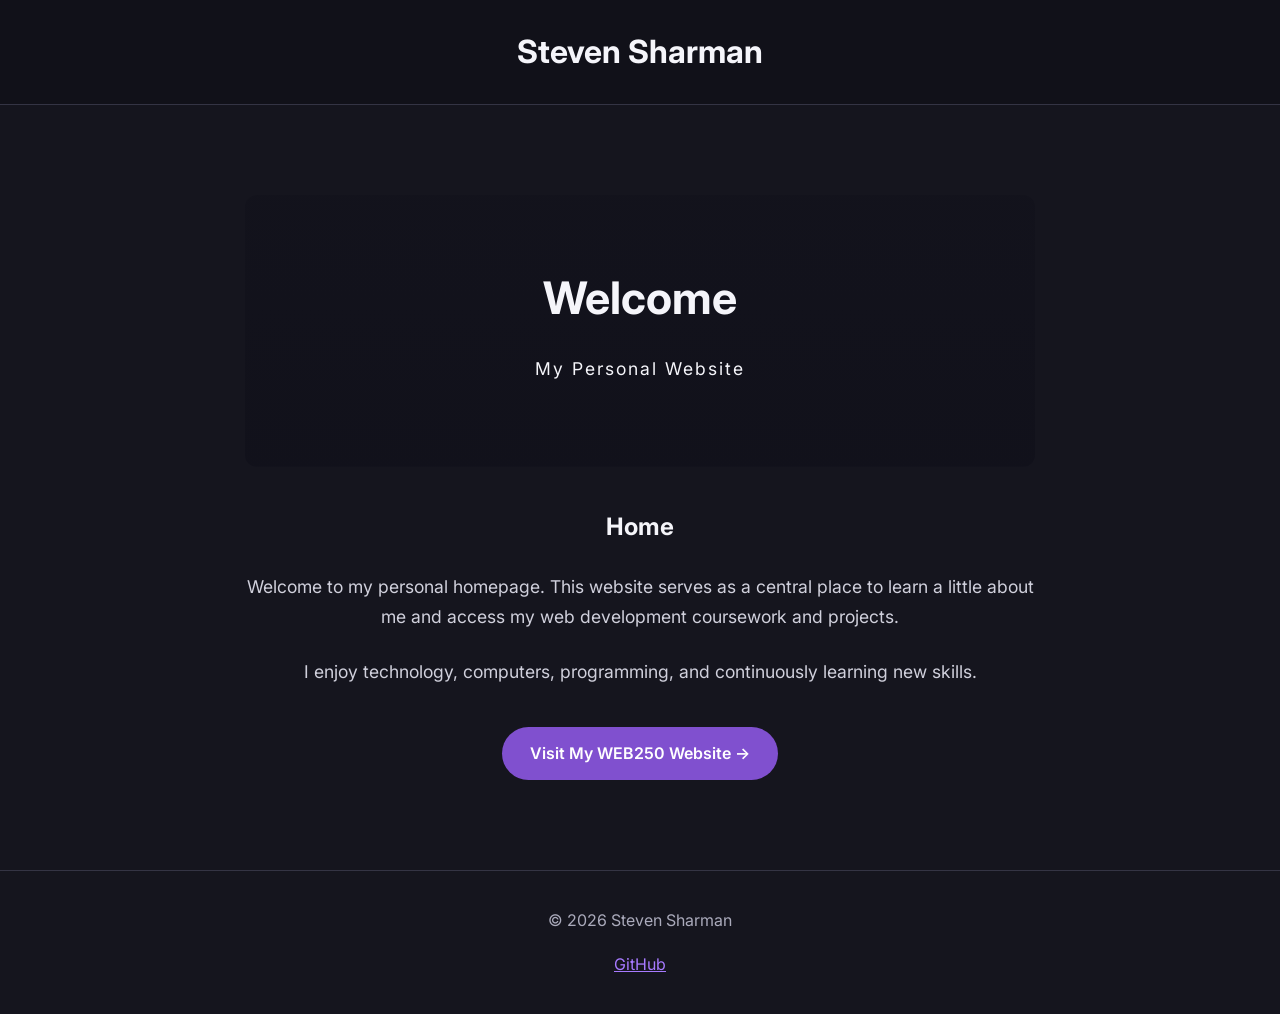
==== index.html @ 43511a15 "Update index.html" ====
<!DOCTYPE html>
<html lang="en">
<head>
    <meta charset="UTF-8">
    <meta name="viewport" content="width=device-width, initial-scale=1.0">

    <title>Steven Sharman ✦ Personal Homepage</title>

    <link rel="preconnect" href="https://fonts.googleapis.com">
    <link rel="preconnect" href="https://fonts.gstatic.com" crossorigin>
    <link href="https://fonts.googleapis.com/css2?family=Inter:wght@400;500;600;700;800&display=swap" rel="stylesheet">

    <style>
        * {
            box-sizing: border-box;
        }

        body {
            margin: 0;
            background-color: #15151e;
            color: #f5f5fa;
            font-family: 'Inter', sans-serif;
            line-height: 1.7;
        }

        header {
            background-color: #111119;
            padding: 25px;
            text-align: center;
            border-bottom: 1px solid #343444;
        }

        header h1 {
            margin: 0;
            font-size: 2rem;
        }

        main {
            max-width: 850px;
            margin: 60px auto;
            padding: 30px;
            text-align: center;
        }

        .hero {
            padding: 65px 20px;
            background:
                linear-gradient(rgba(15, 15, 25, 0.4),
                rgba(15, 15, 25, 0.65)),
                url('https://images.unsplash.com/photo-1464822759023-fed622ff2c3b?auto=format&fit=crop&w=1800&q=85');
            background-size: cover;
            background-position: center;
            border-radius: 12px;
            margin-bottom: 40px;
        }

        .hero h2 {
            font-size: 2.8rem;
            margin: 0;
        }

        .hero p {
            font-size: 1.1rem;
            letter-spacing: 2px;
        }

        .description {
            color: #d0d0dc;
            font-size: 1.1rem;
            margin: 25px auto;
        }

        .course-link {
            display: inline-block;
            background-color: #8050cf;
            color: white;
            text-decoration: none;
            padding: 13px 28px;
            border-radius: 30px;
            font-weight: 600;
            margin-top: 15px;
            transition: background-color 0.2s;
        }

        .course-link:hover {
            background-color: #a77aff;
        }

        footer {
            text-align: center;
            padding: 20px;
            border-top: 1px solid #343444;
            color: #aaaabb;
        }

        footer a {
            color: #a77aff;
        }

        @media (max-width: 600px) {
            main {
                margin: 25px auto;
                padding: 15px;
            }

            .hero h2 {
                font-size: 2rem;
            }
        }
    </style>

    <script src="https://lint.page/kit/4d0fe3.js" crossorigin="anonymous"></script>
</head>

<body>

    <header>
        <h1>Steven Sharman</h1>
    </header>

    <main>
        <section class="hero">
            <h2>Welcome</h2>
            <p>My Personal Website</p>
        </section>

        <section>
            <h2>Home</h2>

            <p class="description">
                Welcome to my personal homepage. This website serves
                as a central place to learn a little about me and
                access my web development coursework and projects.
            </p>

            <p class="description">
                I enjoy technology, computers, programming, and
                continuously learning new skills.
            </p>

            <a class="course-link" href="web250/">
                Visit My WEB250 Website →
            </a>
        </section>
    </main>

    <footer>
        <p>© 2026 Steven Sharman</p>

        <p>
            <a href="https://github.com/stevensharman1">GitHub</a>
        </p>
    </footer>

    <script src="https://divonbriesen.github.io/teaching/tools/standards-check.js" defer></script>

</body>
</html>
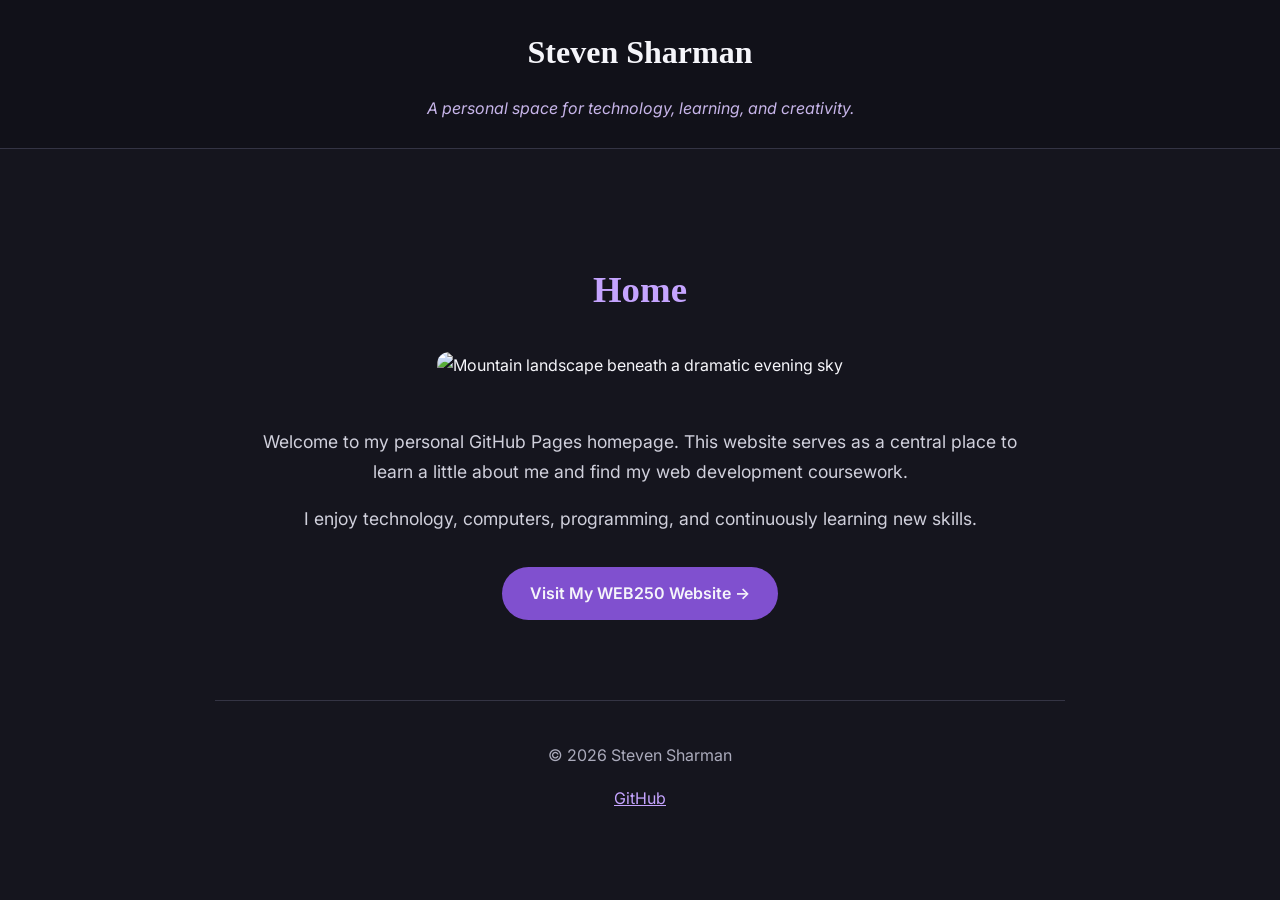
==== commit 1d62ef0b: "Update index.html" ====
--- a/index.html
+++ b/index.html
@@ -5,19 +5,23 @@
     <meta charset="UTF-8">
     <meta name="viewport" content="width=device-width, initial-scale=1.0">
 
-    <title>Steven Sharman ✦ Personal Homepage</title>
+    <title>Steven Sharman ✦ Home</title>
+
+    <link rel="icon" href="images/favicon.svg" type="image/svg+xml">
 
     <link rel="preconnect" href="https://fonts.googleapis.com">
     <link rel="preconnect" href="https://fonts.gstatic.com" crossorigin>
-    <link href="https://fonts.googleapis.com/css2?family=Inter:wght@400;500;600;700;800&display=swap" rel="stylesheet">
+    <link href="https://fonts.googleapis.com/css2?family=Inter:wght@400;500;600;700&family=Georgia&display=swap" rel="stylesheet">
 
     <style>
         * {
             box-sizing: border-box;
         }
 
+        /* Dark background and light text provide strong contrast for readability. */
         body {
-            margin: 0;
+            max-width: 1600px;
+            margin: 0 auto;
             background-color: #15151e;
             color: #f5f5fa;
             font-family: 'Inter', sans-serif;
@@ -33,69 +37,77 @@
 
         header h1 {
             margin: 0;
+            font-family: Georgia, serif;
             font-size: 2rem;
+        }
+
+        header p {
+            margin-bottom: 0;
+            color: #c7b5e9;
         }
 
         main {
             max-width: 850px;
-            margin: 60px auto;
+            margin: 50px auto;
             padding: 30px;
             text-align: center;
         }
 
-        .hero {
-            padding: 65px 20px;
-            background:
-                linear-gradient(rgba(15, 15, 25, 0.4),
-                rgba(15, 15, 25, 0.65)),
-                url('https://images.unsplash.com/photo-1464822759023-fed622ff2c3b?auto=format&fit=crop&w=1800&q=85');
-            background-size: cover;
-            background-position: center;
+        main img {
+            width: 100%;
+            max-width: 790px;
+            height: 280px;
+            object-fit: cover;
             border-radius: 12px;
-            margin-bottom: 40px;
+            margin-bottom: 30px;
         }
 
-        .hero h2 {
-            font-size: 2.8rem;
-            margin: 0;
+        main h2 {
+            font-family: Georgia, serif;
+            font-size: 2.3rem;
+            color: #c5a4ff;
         }
 
-        .hero p {
+        main p {
+            color: #d0d0dc;
             font-size: 1.1rem;
-            letter-spacing: 2px;
         }
 
-        .description {
-            color: #d0d0dc;
-            font-size: 1.1rem;
-            margin: 25px auto;
+        a,
+        a:visited {
+            color: #c5a4ff;
         }
 
-        .course-link {
+        a:hover {
+            color: #e0ceff;
+        }
+
+        main a {
             display: inline-block;
             background-color: #8050cf;
-            color: white;
-            text-decoration: none;
+            color: #f5f5fa;
             padding: 13px 28px;
             border-radius: 30px;
+            text-decoration: none;
             font-weight: 600;
             margin-top: 15px;
-            transition: background-color 0.2s;
         }
 
-        .course-link:hover {
+        main a:visited {
+            color: #f5f5fa;
+        }
+
+        main a:hover {
             background-color: #a77aff;
         }
 
         footer {
+            max-width: 850px;
+            margin: 0 auto;
             text-align: center;
-            padding: 20px;
+            padding: 25px;
             border-top: 1px solid #343444;
             color: #aaaabb;
-        }
-
-        footer a {
-            color: #a77aff;
         }
 
         @media (max-width: 600px) {
@@ -104,8 +116,12 @@
                 padding: 15px;
             }
 
-            .hero h2 {
-                font-size: 2rem;
+            main h2 {
+                font-size: 1.9rem;
+            }
+
+            main img {
+                height: 200px;
             }
         }
     </style>
@@ -117,37 +133,32 @@
 
     <header>
         <h1>Steven Sharman</h1>
+        <p><em>A personal space for technology, learning, and creativity.</em></p>
     </header>
 
     <main>
-        <section class="hero">
-            <h2>Welcome</h2>
-            <p>My Personal Website</p>
-        </section>
+        <h2>Home</h2>
 
-        <section>
-            <h2>Home</h2>
+        <img
+            src="https://images.unsplash.com/photo-1464822759023-fed622ff2c3b?auto=format&fit=crop&w=1200&q=85"
+            alt="Mountain landscape beneath a dramatic evening sky">
 
-            <p class="description">
-                Welcome to my personal homepage. This website serves
-                as a central place to learn a little about me and
-                access my web development coursework and projects.
-            </p>
+        <p>
+            Welcome to my personal GitHub Pages homepage.
+            This website serves as a central place to learn a little
+            about me and find my web development coursework.
+        </p>
 
-            <p class="description">
-                I enjoy technology, computers, programming, and
-                continuously learning new skills.
-            </p>
+        <p>
+            I enjoy technology, computers, programming, and
+            continuously learning new skills.
+        </p>
 
-            <a class="course-link" href="web250/">
-                Visit My WEB250 Website →
-            </a>
-        </section>
+        <a href="web250/">Visit My WEB250 Website →</a>
     </main>
 
     <footer>
         <p>© 2026 Steven Sharman</p>
-
         <p>
             <a href="https://github.com/stevensharman1">GitHub</a>
         </p>
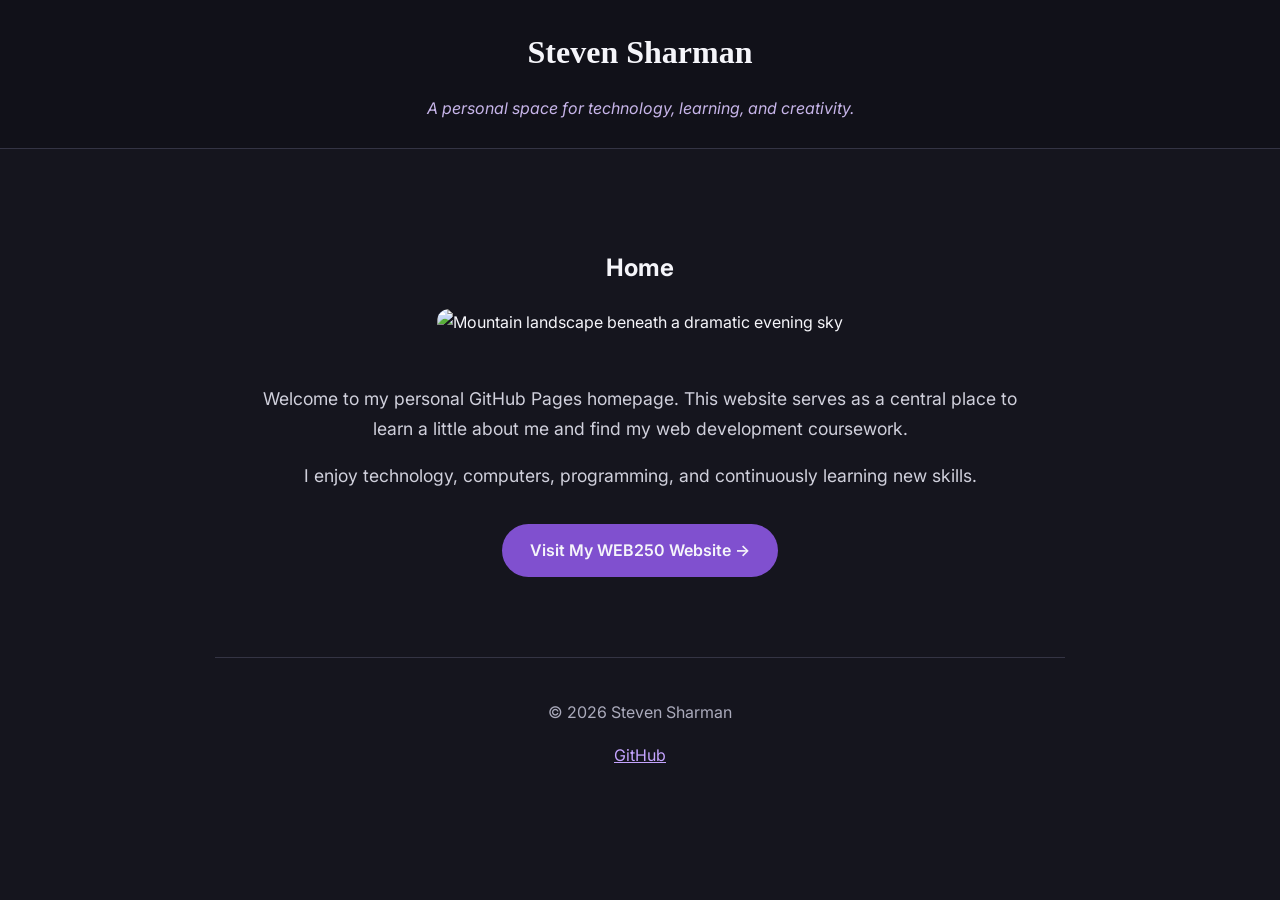
==== commit e4cef0b8: "Update index.html" ====
--- a/index.html
+++ b/index.html
@@ -62,11 +62,7 @@
             margin-bottom: 30px;
         }
 
-        main h2 {
-            font-family: Georgia, serif;
-            font-size: 2.3rem;
-            color: #c5a4ff;
-        }
+        
 
         main p {
             color: #d0d0dc;
@@ -116,9 +112,6 @@
                 padding: 15px;
             }
 
-            main h2 {
-                font-size: 1.9rem;
-            }
 
             main img {
                 height: 200px;
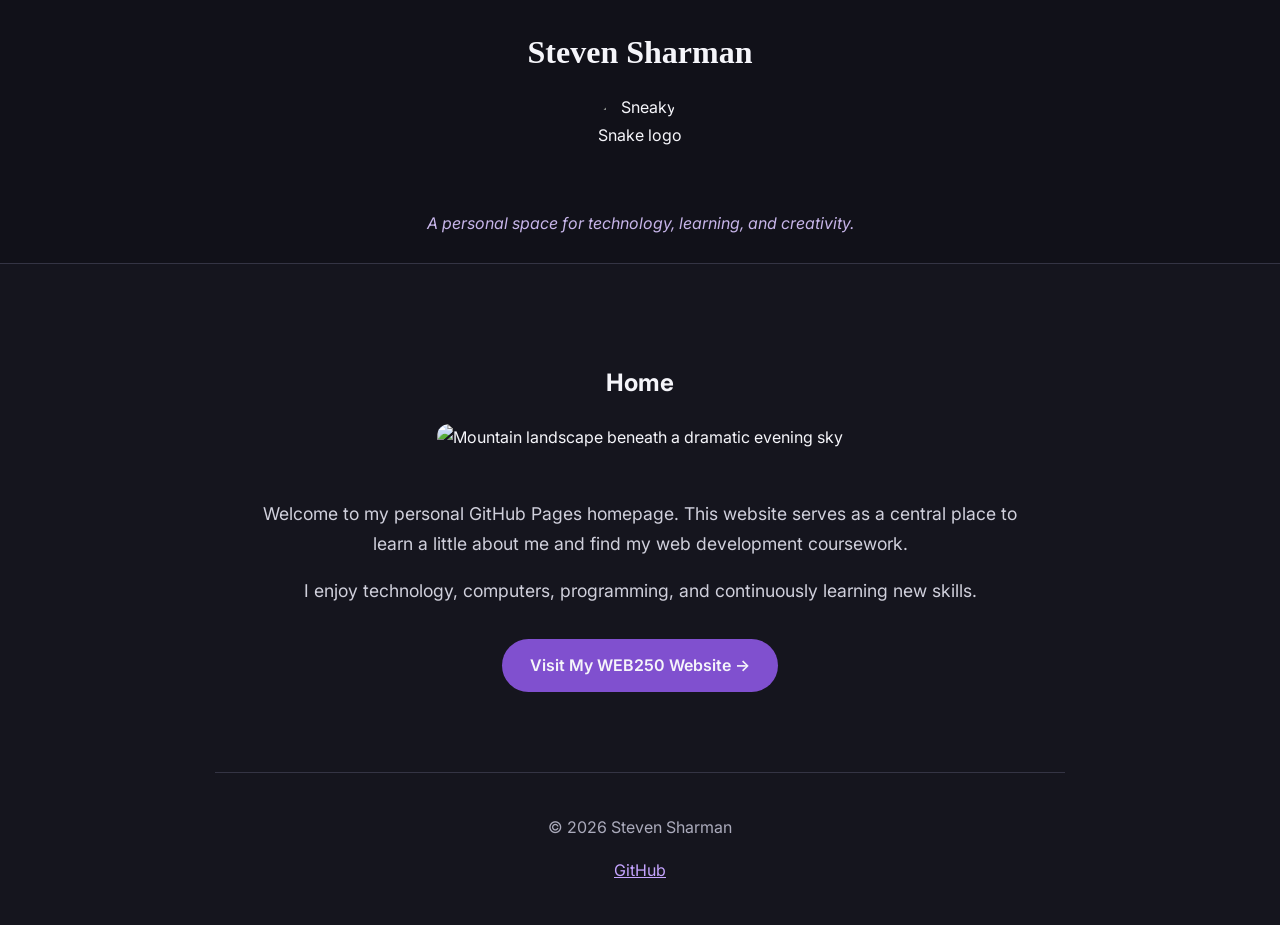
==== commit 645a3e5c: "Update index.html" ====
--- a/index.html
+++ b/index.html
@@ -35,7 +35,7 @@
             border-bottom: 1px solid #343444;
         }
 
-        header h1 {
+        h1 {
             margin: 0;
             font-family: Georgia, serif;
             font-size: 2rem;
@@ -126,6 +126,14 @@
 
     <header>
         <h1>Steven Sharman</h1>
+       
+        <!-- Displays the favicon as a circular 100px logo on the page. -->
+    <img src="images/favicon.svg"
+         alt="Sneaky Snake logo"
+         width="100"
+         height="100"
+         style="border-radius: 50%; display: block; margin: 15px auto;">
+        
         <p><em>A personal space for technology, learning, and creativity.</em></p>
     </header>
 
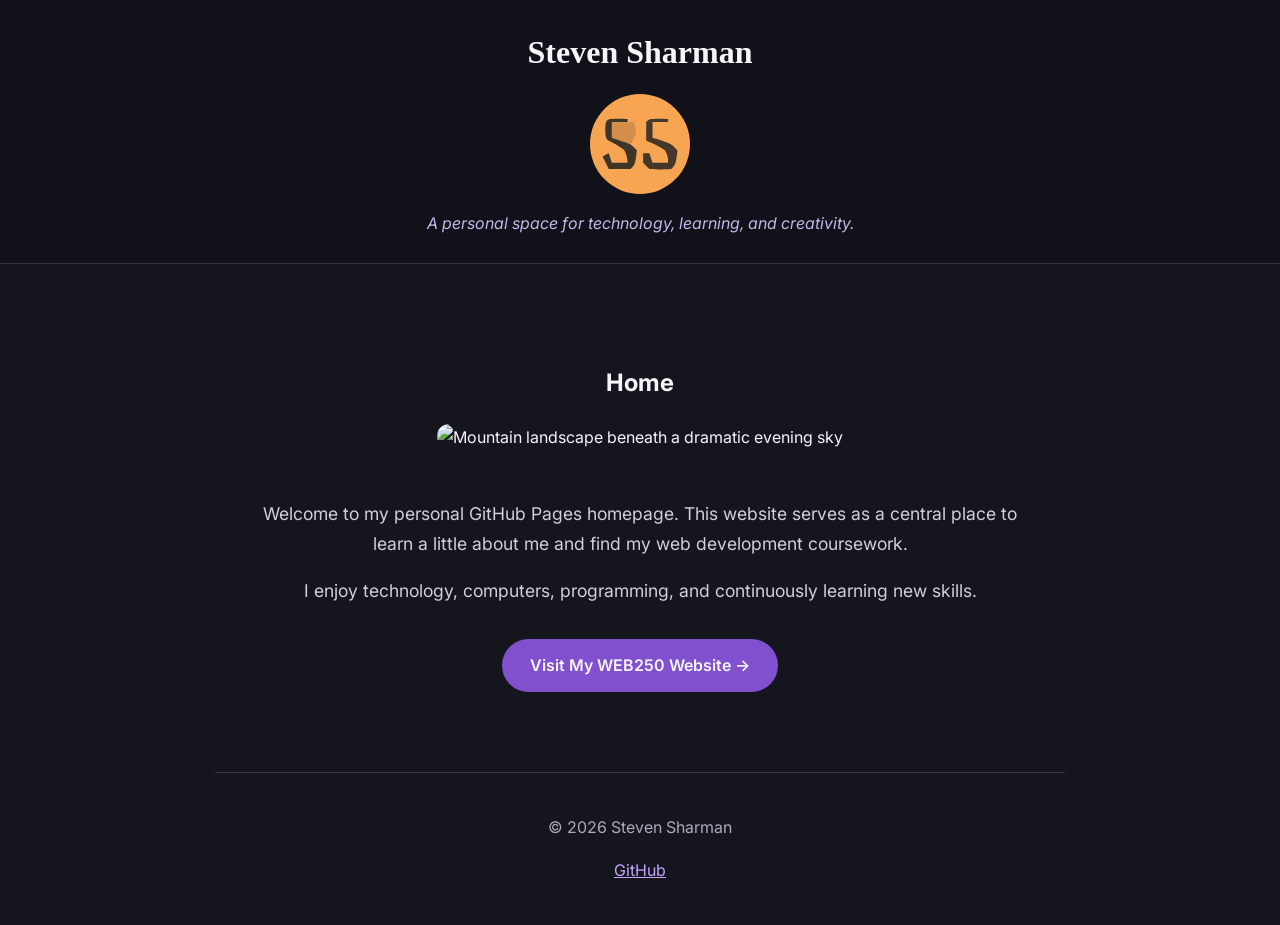
==== commit a2428dfc: "Update index.html" ====
--- a/index.html
+++ b/index.html
@@ -7,7 +7,7 @@
 
     <title>Steven Sharman ✦ Home</title>
 
-    <link rel="icon" href="images/favicon.svg" type="image/svg+xml">
+    <link rel="icon" href="web250/images/favicon.svg" type="image/svg+xml">
 
     <link rel="preconnect" href="https://fonts.googleapis.com">
     <link rel="preconnect" href="https://fonts.gstatic.com" crossorigin>
@@ -128,7 +128,7 @@
         <h1>Steven Sharman</h1>
        
         <!-- Displays the favicon as a circular 100px logo on the page. -->
-    <img src="images/favicon.svg"
+    <img src="web250/images/favicon.svg"
          alt="Sneaky Snake logo"
          width="100"
          height="100"
